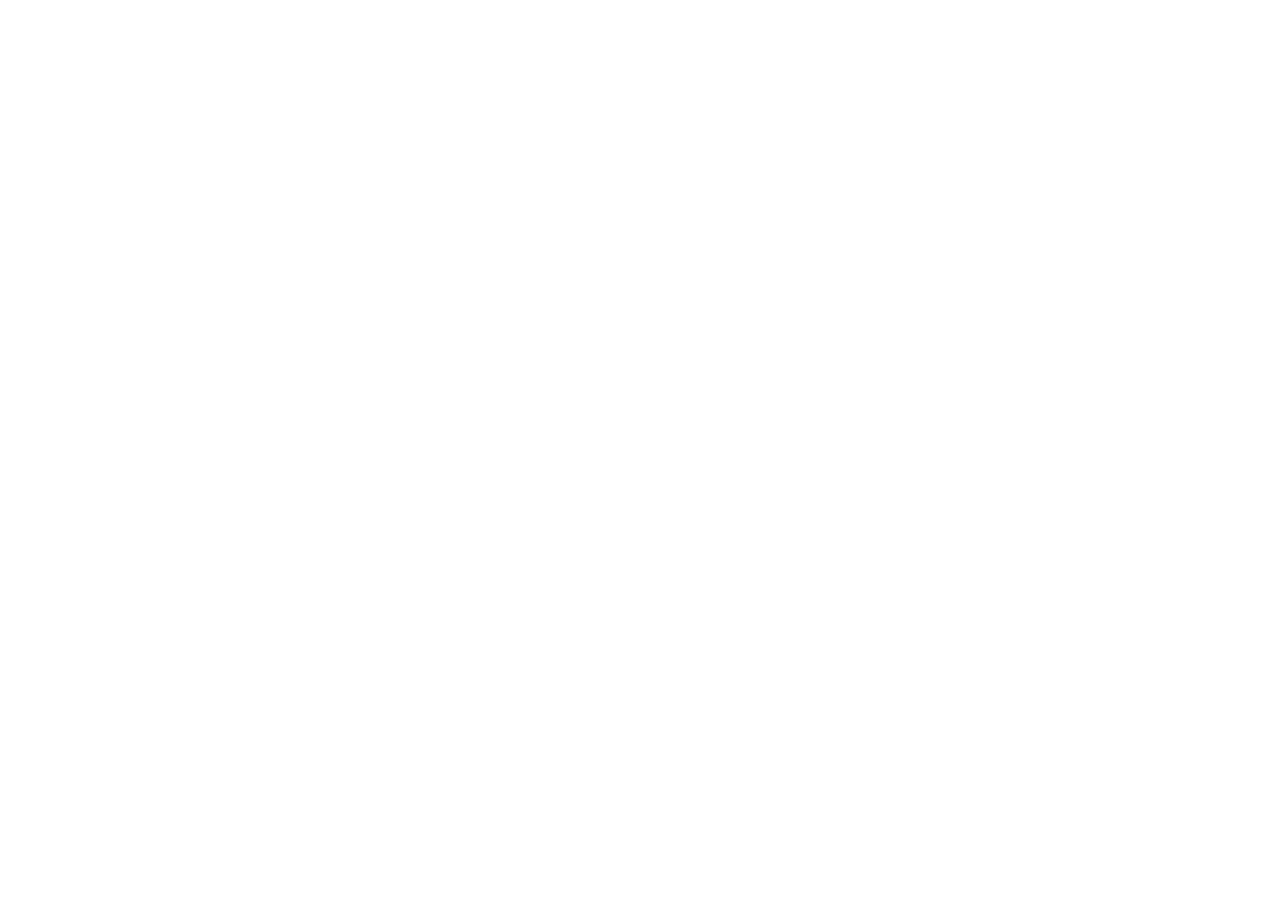
==== conversion.html @ 28a56b70 "fixed bugs?" ====
<!DOCTYPE html>
<html>
<head>
  <title>Conversion Calculator</title>
  <link href = "style.css" rel = "stylesheet">
</head>
<body>
  <script type = "text/javascript" src = "app.js"></script>
</body>
</html>
---- style.css ----
h1 {
    font-family: Impact, Haettenschweiler, 'Arial Narrow Bold', sans-serif
    font-size: 100px;
}

h2 {
    color: limegreen;
}

select {
    width: 100px;
    color: red;
}

img {
    display: inline-block;
}
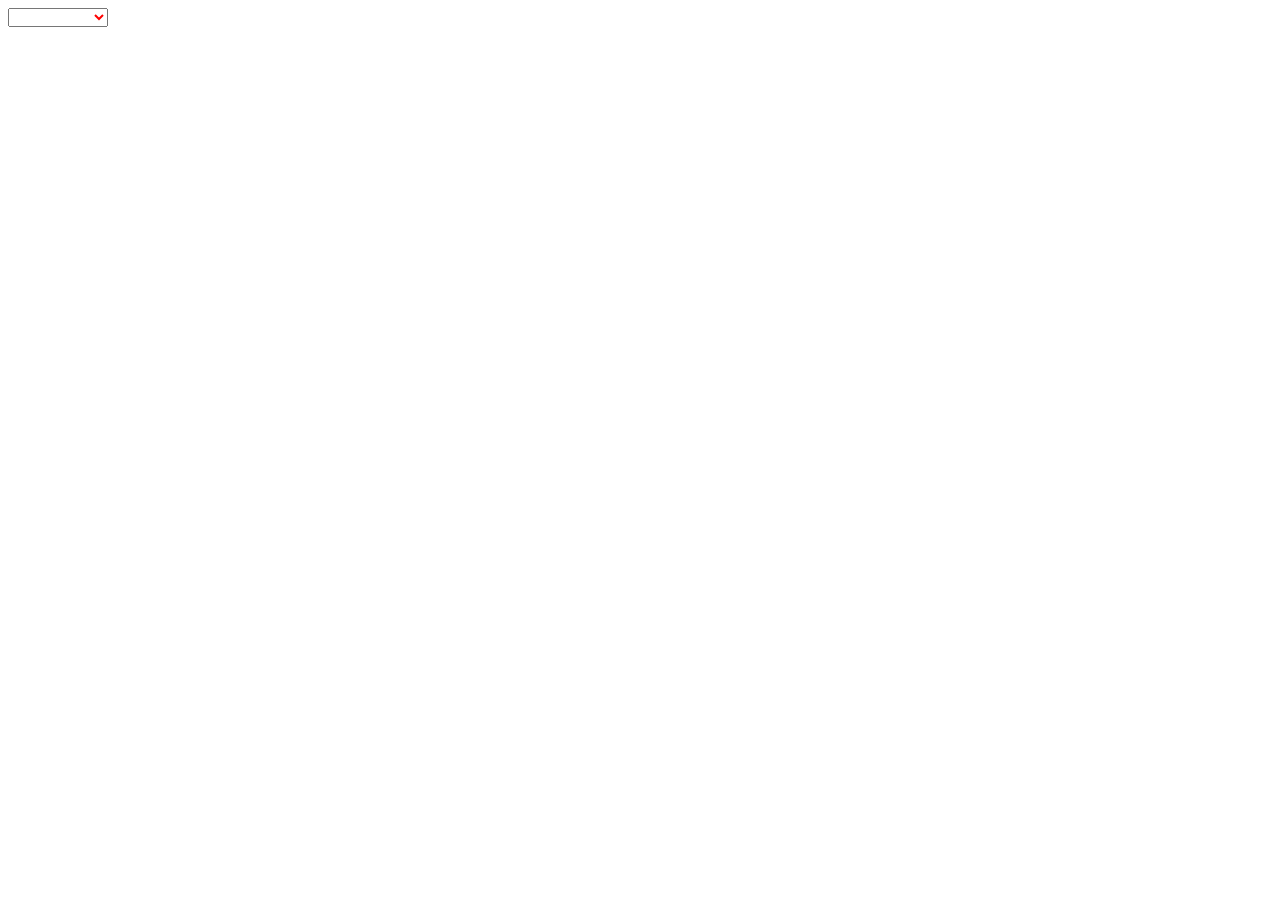
==== commit fc1099f7: "added select button" ====
--- a/conversion.html
+++ b/conversion.html
@@ -5,6 +5,8 @@
   <link href = "style.css" rel = "stylesheet">
 </head>
 <body>
+  <select id="inch-to-cm">
+  </select>
   <script type = "text/javascript" src = "app.js"></script>
 </body>
 </html>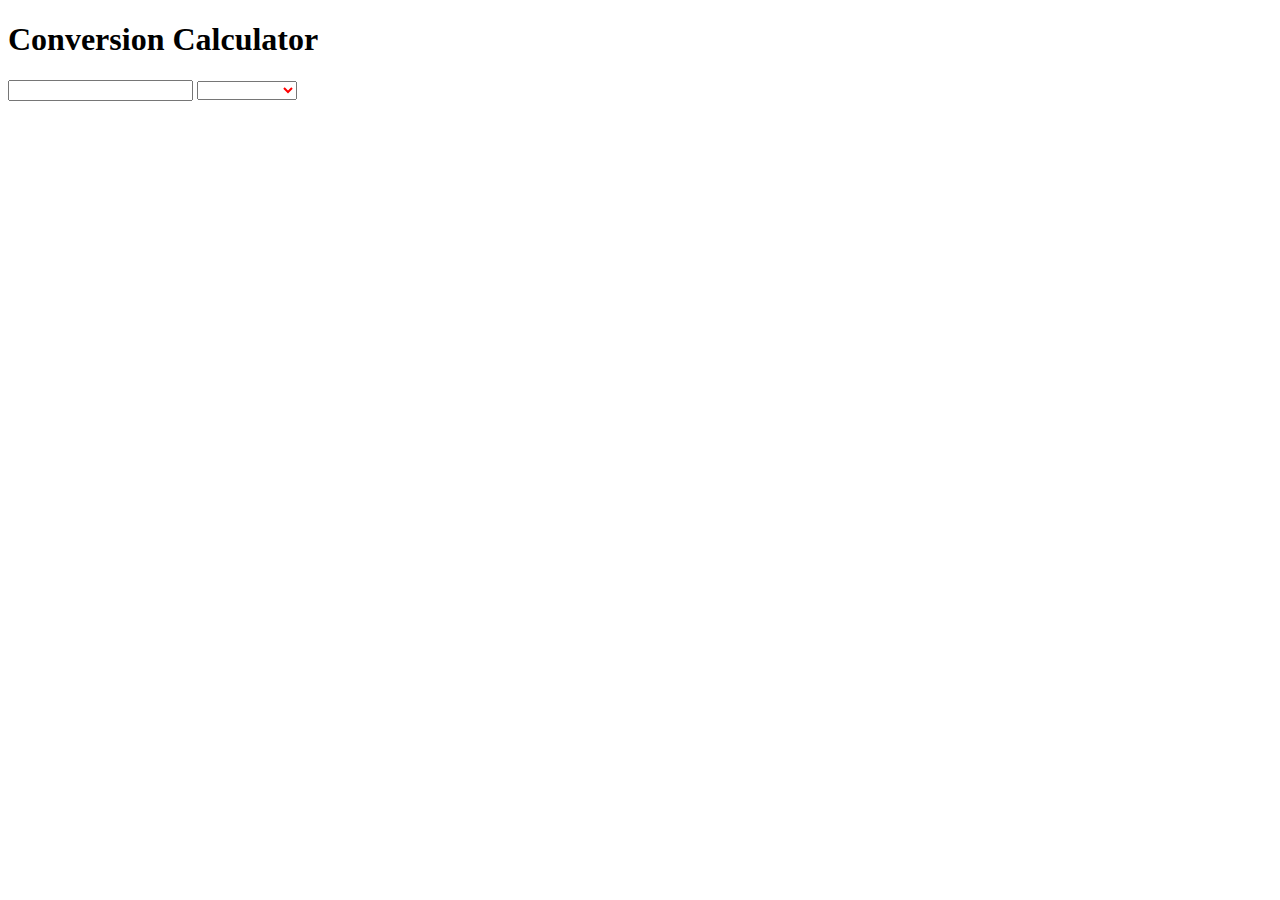
==== commit d5871f75: "added select tags to conversion calculator" ====
--- a/conversion.html
+++ b/conversion.html
@@ -5,8 +5,18 @@
   <link href = "style.css" rel = "stylesheet">
 </head>
 <body>
-  <select id="inch-to-cm">
-  </select>
+  <h1>Conversion Calculator</h1>
+  <form>
+    <input id = "user_input"></input>
+    <select name = "Conversion Calculator">
+      <option value = "inches to/from centimeters"></option>
+       <option value = "fluid ounces to/from milliliters"></option>
+        <option value = "miles to/from kilometers"></option>
+         <option value = "pounds to/from kilograms"></option>
+         <option value = "English shit-ton to metric shit-ton"></option>
+         <button></button>
+    </select>
+    </form>
   <script type = "text/javascript" src = "app.js"></script>
 </body>
 </html>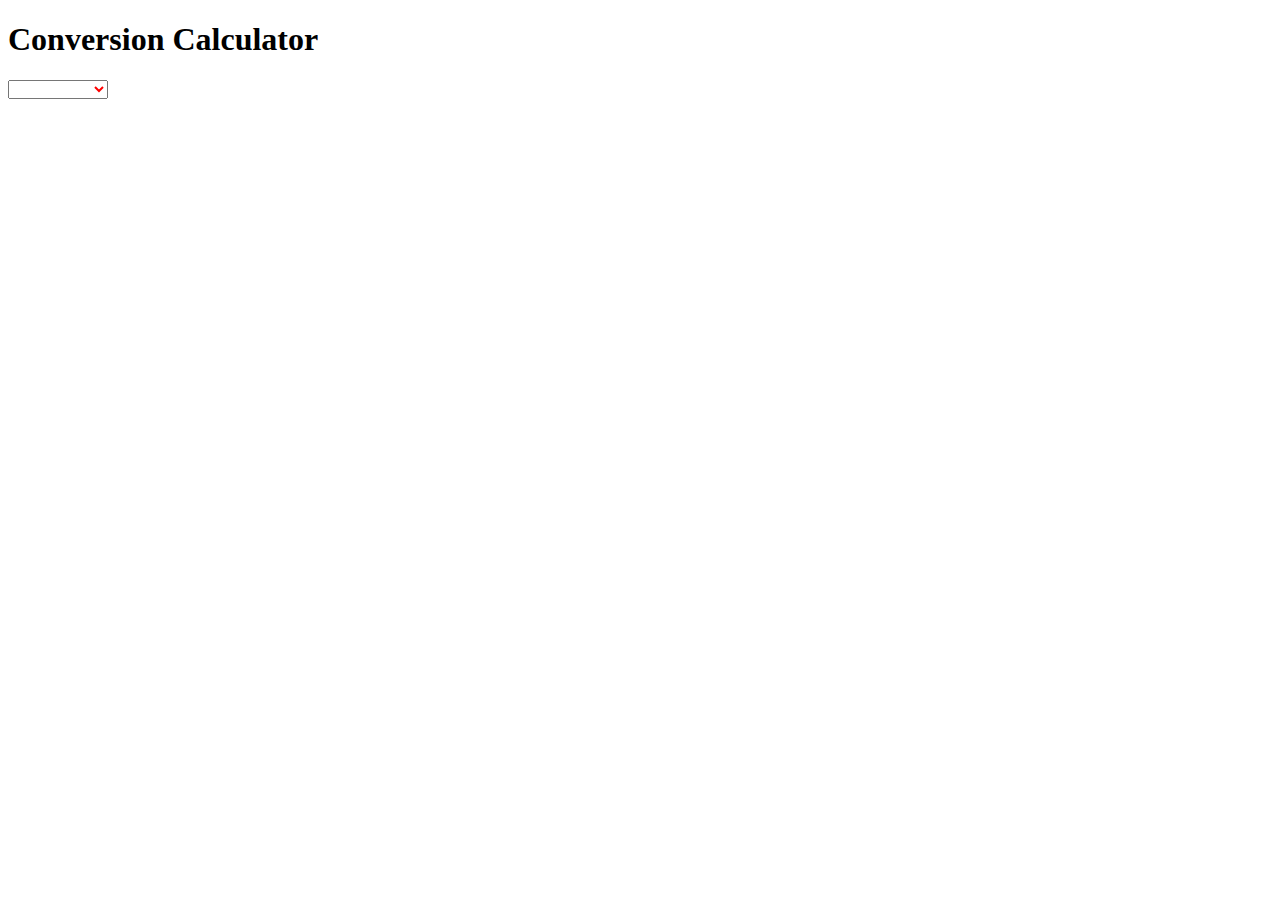
==== commit 3ed3b209: "Cleaned up HTML" ====
--- a/conversion.html
+++ b/conversion.html
@@ -2,21 +2,22 @@
 <html>
 <head>
   <title>Conversion Calculator</title>
-  <link href = "style.css" rel = "stylesheet">
+  <link href="style.css" rel="stylesheet">
 </head>
 <body>
   <h1>Conversion Calculator</h1>
+
   <form>
-    <input id = "user_input"></input>
-    <select name = "Conversion Calculator">
-      <option value = "inches to/from centimeters"></option>
-       <option value = "fluid ounces to/from milliliters"></option>
-        <option value = "miles to/from kilometers"></option>
-         <option value = "pounds to/from kilograms"></option>
-         <option value = "English shit-ton to metric shit-ton"></option>
-         <button></button>
+    <select name="Conversion Calculator">
+      <option value="inches to/from centimeters" id="inch-to-cm"></option>
+       <option value="fluid ounces to/from milliliters"></option>
+        <option value="miles to/from kilometers"></option>
+         <option value="pounds to/from kilograms"></option>
+         <option value="English shit-ton to metric shit-ton"></option>
+         <button value="Click this button, mofo"></button>
     </select>
     </form>
-  <script type = "text/javascript" src = "app.js"></script>
+
+  <script type="text/javascript" src="app.js"></script>
 </body>
 </html>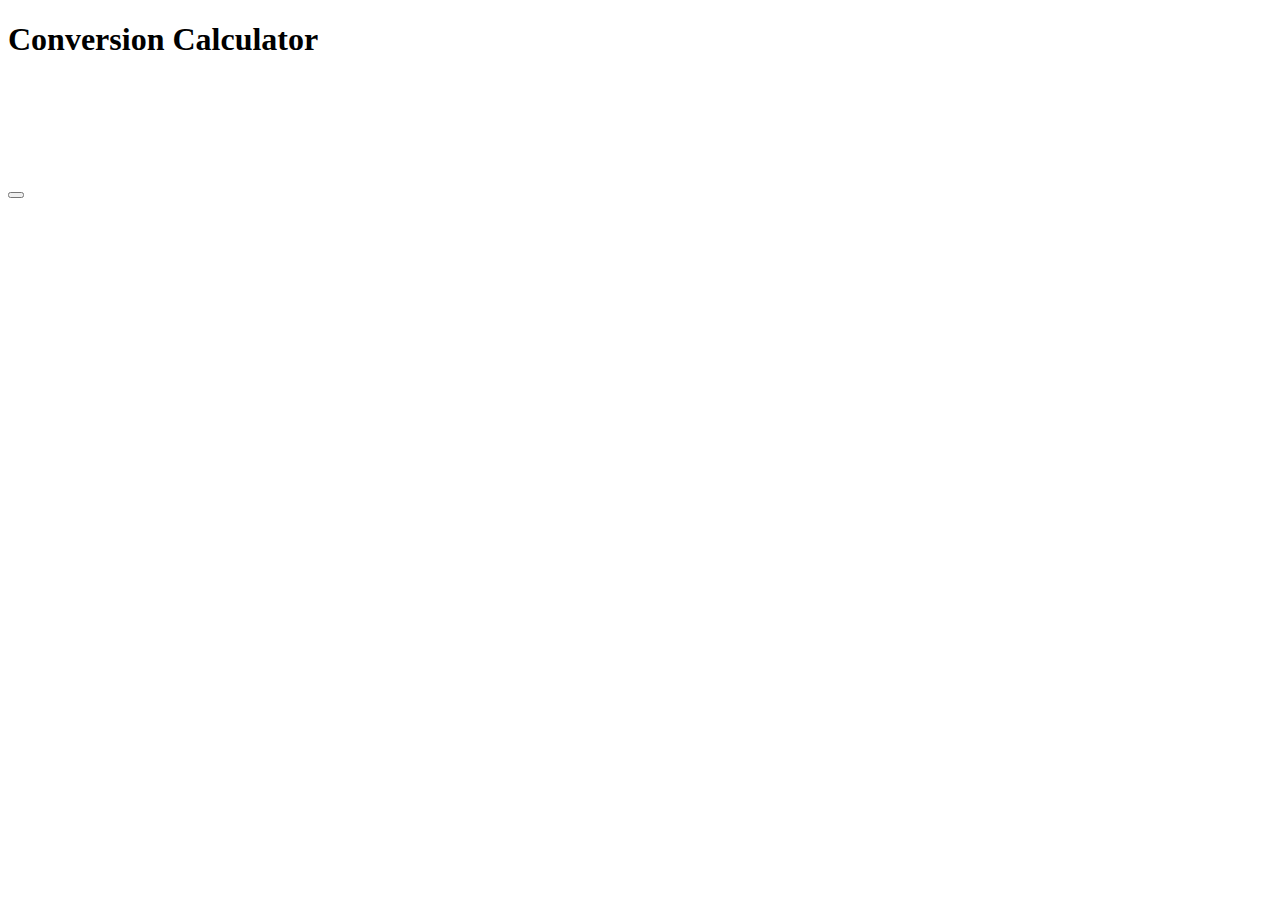
==== commit 8472c1c1: "Merge branch 'master' into yuval6" ====
--- a/conversion.html
+++ b/conversion.html
@@ -8,7 +8,6 @@
   <h1>Conversion Calculator</h1>
 
   <form>
-    <select name="Conversion Calculator">
       <option value="inches to/from centimeters" id="inch-to-cm"></option>
        <option value="fluid ounces to/from milliliters"></option>
         <option value="miles to/from kilometers"></option>
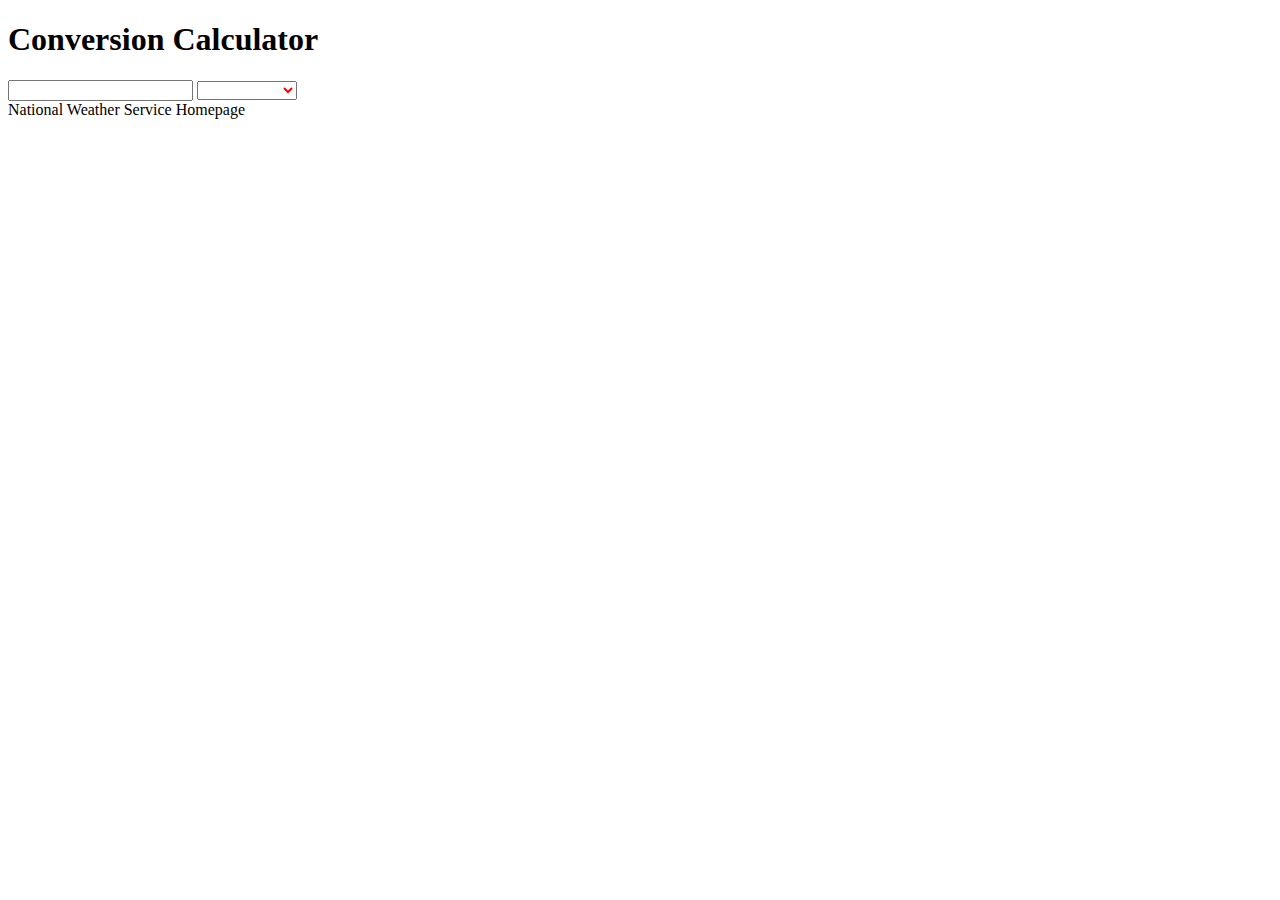
==== commit a6ccfab7: "Merge branch 'master' into yuval8" ====
--- a/conversion.html
+++ b/conversion.html
@@ -2,21 +2,27 @@
 <html>
 <head>
   <title>Conversion Calculator</title>
-  <link href="style.css" rel="stylesheet">
+  <link href = "style.css" rel = "stylesheet">
 </head>
 <body>
   <h1>Conversion Calculator</h1>
-
   <form>
-      <option value="inches to/from centimeters" id="inch-to-cm"></option>
-       <option value="fluid ounces to/from milliliters"></option>
-        <option value="miles to/from kilometers"></option>
-         <option value="pounds to/from kilograms"></option>
-         <option value="English shit-ton to metric shit-ton"></option>
-         <button value="Click this button, mofo"></button>
+    <input id = "user_input"></input>
+    <select name = "Conversion Calculator">
+      <option value = " from inches to centimeters" ></option>
+       <option value = "from centimeters to inches t" ></option>
+       <option value = "from fluid ounces to milliliters"></option>
+        <option value = "to fluid ounces from milliliters"></option>
+        <option value = " to miles from kilometers"></option>
+        <option value = "from miles to kilometers"></option>
+         <option value = "from pounds to kilograms"></option>
+          <option value = "to pounds from kilograms"></option>
+         <option value = "to English shit-ton from metric shit-ton"></option>
+          <option value = "from English shit-ton to metric shit-ton"></option>
+         <button></button>
     </select>
     </form>
-
-  <script type="text/javascript" src="app.js"></script>
+    <p<a href = "index.html">National Weather Service Homepage</a></p>
+  <script type = "text/javascript" src = "app.js"></script>
 </body>
 </html>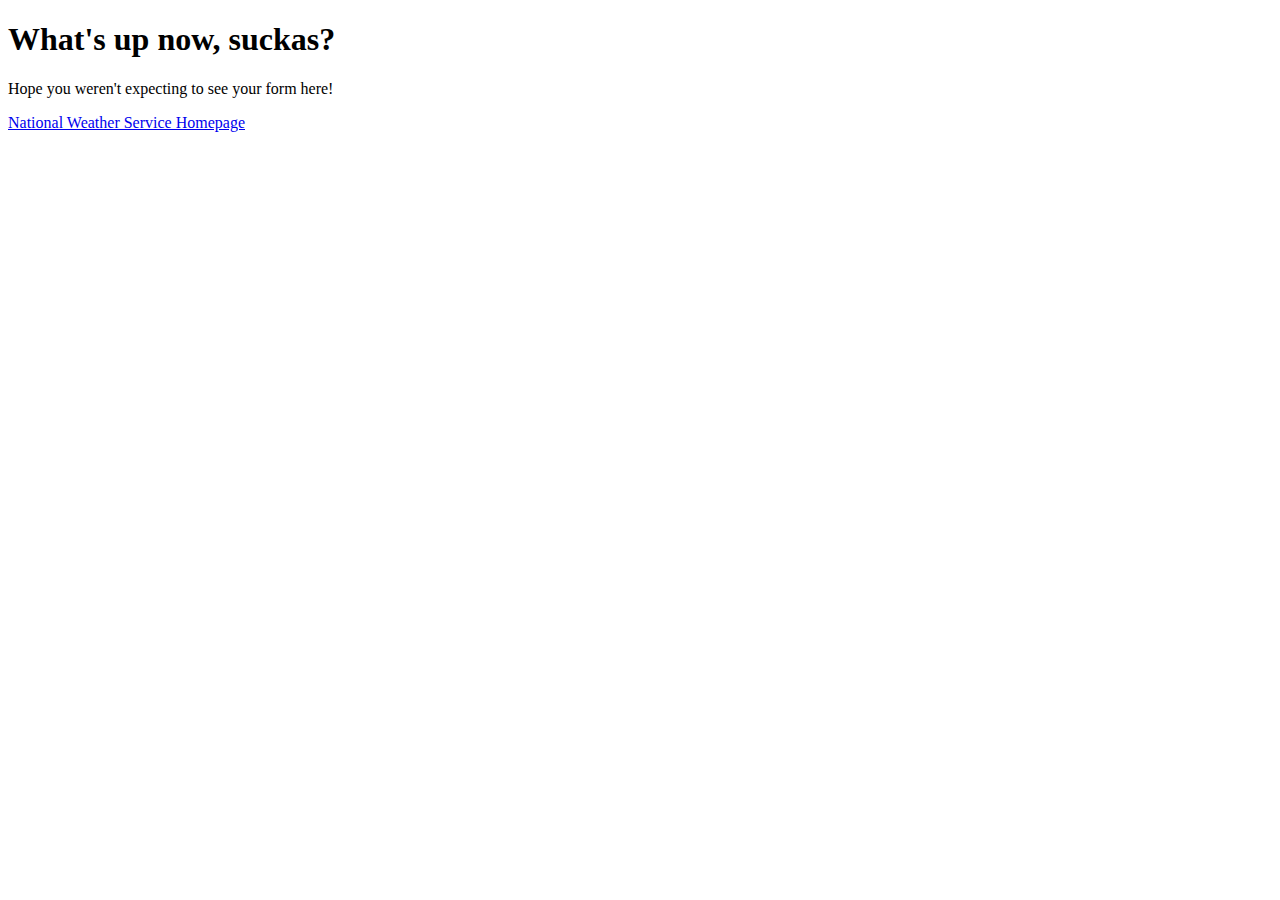
==== commit 0fc6c91f: "Merge pull request #23 from lilaivy/ivy_forth" ====
--- a/conversion.html
+++ b/conversion.html
@@ -2,27 +2,29 @@
 <html>
 <head>
   <title>Conversion Calculator</title>
-  <link href = "style.css" rel = "stylesheet">
+  <link href="style.css" rel="stylesheet">
 </head>
 <body>
   <h1>Conversion Calculator</h1>
+  <div id = "conversion calculator">
   <form>
-    <input id = "user_input"></input>
-    <select name = "Conversion Calculator">
-      <option value = " from inches to centimeters" ></option>
-       <option value = "from centimeters to inches t" ></option>
-       <option value = "from fluid ounces to milliliters"></option>
-        <option value = "to fluid ounces from milliliters"></option>
-        <option value = " to miles from kilometers"></option>
-        <option value = "from miles to kilometers"></option>
-         <option value = "from pounds to kilograms"></option>
-          <option value = "to pounds from kilograms"></option>
-         <option value = "to English shit-ton from metric shit-ton"></option>
-          <option value = "from English shit-ton to metric shit-ton"></option>
-         <button></button>
+    <input id="user_input"></input>
+    <select name="Conversion Calculator">
+      <option value="from inches to centimeters"></option>
+       <option value="from centimeters to inches"></option>
+       <option value="from fluid ounces to milliliters"></option>
+        <option value="to fluid ounces from milliliters"></option>
+        <option value="to miles from kilometers"></option>
+        <option value="from miles to kilometers"></option>
+         <option value="from pounds to kilograms"></option>
+          <option value="to pounds from kilograms"></option>
+         <option value="to English shit-ton from metric shit-ton"></option>
+          <option value="from English shit-ton to metric shit-ton"></option>
+         <button value="Submit!"></button>
     </select>
-    </form>
-    <p<a href = "index.html">National Weather Service Homepage</a></p>
-  <script type = "text/javascript" src = "app.js"></script>
+  </form>
+  <p><a href="index.html">National Weather Service Homepage</a></p>
+  
+  <script type="text/javascript" src="app.js"></script>
 </body>
 </html>